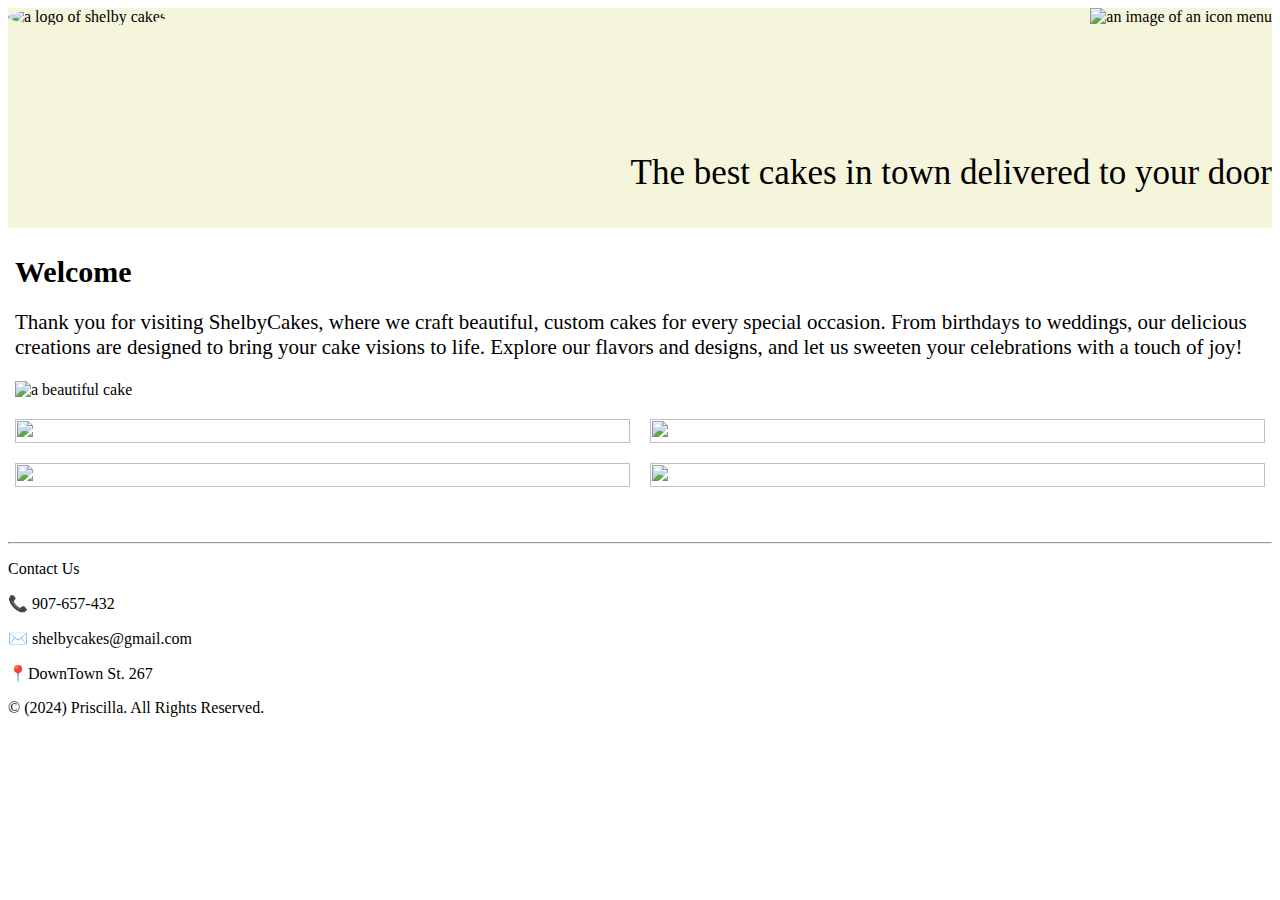
==== Cakes-Co/index.html @ ab95fb7b "Inserted a closing tag for the footer." ====
<!DOCTYPE html>
<html lang="en">
  <head>
    <meta charset="UTF-8" />
    <meta name="viewport" content="width=device-width, initial-scale=1.0" />
    <meta http-equiv="X-UA-Compatible" content="ie=edge" />
    <title>Responsive Cake webpage</title>

    <!-- Roboto link-->
    <link rel="preconnect" href="https://fonts.googleapis.com" />
    <link rel="preconnect" href="https://fonts.gstatic.com" crossorigin />
    <link
      href="https://fonts.googleapis.com/css2?family=Roboto:ital,wght@0,100;0,300;0,400;0,500;0,700;0,900;1,100;1,300;1,400;1,500;1,700;1,900&display=swap"
      rel="stylesheet"
    />

    <!----------------LINK TO CSS FILE--------------->
    <link rel="stylesheet" href="style.css" />
  </head>

  <body>
    <!----------------HEADER-------------->
    <header>
      <!--------------LOGO----------------->
      <div class="header-logo">
        <img
          src="https://i.pinimg.com/564x/e4/b7/e7/e4b7e7fdac5d5e61f2d31c872efc22b6.jpg"
          alt="a logo of shelby cakes"
        />
      </div>
      <!--------------MENU------------------->
      <div class="header-img-text">
        <div class="header-menu">
          <img
            src="https://icons.veryicon.com/png/o/miscellaneous/template-3/menu-59.png"
            alt="an image of an icon menu"
          />
        </div>
        <!-------------HEADER TEXT----------------->
        <div class="header-text">
          <p>The best cakes in town delivered to your door</p>
        </div>
      </div>
    </header>

    <!--------------------MAIN TEXT---------------->

    <main>
      <!--------------------SECTION 1---------------->
      <h1>Welcome</h1>
      <div class="main-text">
        <p>
          Thank you for visiting ShelbyCakes, where we craft beautiful, custom
          cakes for every special occasion. From birthdays to weddings, our
          delicious creations are designed to bring your cake visions to life.
          Explore our flavors and designs, and let us sweeten your celebrations
          with a touch of joy!
        </p>
      </div>

      <div class="image-box">
        <img
          class="main-image"
          src="https://i.pinimg.com/564x/fd/a7/71/fda771bd007cdaeefaded9552e704ae2.jpg"
          alt="a  beautiful cake"
        />
      </div>
      <!--------------------SECTION 2---------------->
      <div class="image-of-four">
        <img
          src="https://i.pinimg.com/564x/fa/d7/ff/fad7ff682bb0aab61be7e3dfff5ade86.jpg"
        />
        <img
          src="https://i.pinimg.com/564x/37/41/c9/3741c93fd4fd4c2a1c3088798b8fc5a2.jpg"
        />
        <img
          src="https://i.pinimg.com/564x/e4/24/99/e424993ccd01262bfedc0fa48674bcb2.jpg"
        />
        <img
          src="https://i.pinimg.com/564x/3a/dc/9b/3adc9b3d7e34e8bb5e34bcdf6cca8c9c.jpg"
        />
      </div>
    </main>

    <hr />
    <!--------------------FOOTER---------------->
    <footer></footer>
      <div class="footer-box">
        <p class="info">Contact Us</p>
        <p class="info">📞 907-657-432</p>
        <p class="info">✉️ shelbycakes@gmail.com</p>
        <p class="info">📍DownTown St. 267</p>
      </div>

<p class="copyright">&copy; (2024) Priscilla. All Rights Reserved.</p>
    </footer>
  </body>
</html>
---- Cakes-Co/style.css ----
/* ------------HEADER---------*/

header {
  display: flex;
  justify-content: space-between;
  background-color: beige;
  width: 100%;
}

.header-img-text {
  display: grid;
  grid-template-rows: 1fr 1fr;
  justify-items: end;
}

.header-logo img {
  width: 150px;
  border-radius: 50%;
}

.header-menu img {
  width: 50px;
}

.header-text {
  font-size: 35px;
  text-wrap: wrap;
  text-align: right;
}

/* ------------MAIN---------*/

/* -----------------SECTION 1-------------------*/

main {
  padding: 7px;
}

main h1 {
  font-size: 30px;
}

main p {
  font-size: 21px;
}

.main-image {
  width: 100%;
}
/* -----------------SECTION 2-------------------*/

.image-of-four {
  box-sizing: border-box;
  width: 100%;
  display: grid;
  grid-template-columns: 1fr 1fr;
  grid-template-rows: 1fr 1fr;
  row-gap: 20px;
  column-gap: 20px;
  margin-top: 20px;
  margin-bottom: 40px;
}

.image-of-four img {
  width: 100%;
  height: 100%;
}
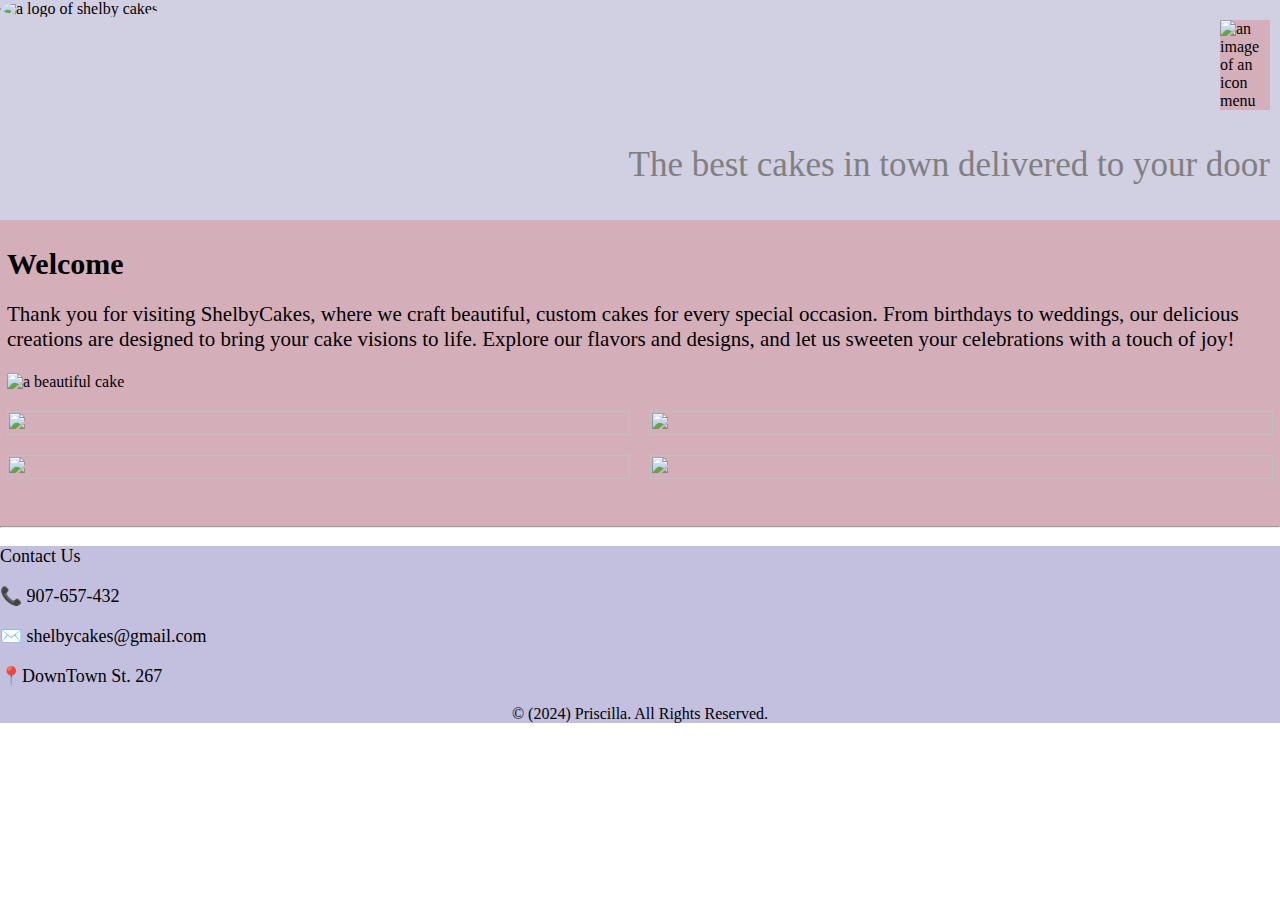
==== commit e2b3f085: "Applied css style to the footer, adjust css property parameters in the header" ====
--- a/Cakes-Co/index.html
+++ b/Cakes-Co/index.html
@@ -84,7 +84,7 @@
 
     <hr />
     <!--------------------FOOTER---------------->
-    <footer></footer>
+    <footer>
       <div class="footer-box">
         <p class="info">Contact Us</p>
         <p class="info">📞 907-657-432</p>
@@ -92,7 +92,7 @@
         <p class="info">📍DownTown St. 267</p>
       </div>
 
-<p class="copyright">&copy; (2024) Priscilla. All Rights Reserved.</p>
+      <p class="copyright">&copy; (2024) Priscilla. All Rights Reserved.</p>
     </footer>
   </body>
 </html>
--- a/Cakes-Co/style.css
+++ b/Cakes-Co/style.css
@@ -1,9 +1,13 @@
 /* ------------HEADER---------*/
+
+body {
+  margin: 0px;
+}
 
 header {
   display: flex;
   justify-content: space-between;
-  background-color: beige;
+  background-color: #d1cfe2;
   width: 100%;
 }
 
@@ -11,6 +15,7 @@
   display: grid;
   grid-template-rows: 1fr 1fr;
   justify-items: end;
+  padding-right: 10px;
 }
 
 .header-logo img {
@@ -18,14 +23,22 @@
   border-radius: 50%;
 }
 
+.header-menu {
+  width: 50px;
+  height: 50px;
+  padding-top: 20px;
+}
+
 .header-menu img {
   width: 50px;
+  background-color: #d4afb9;
 }
 
 .header-text {
   font-size: 35px;
   text-wrap: wrap;
   text-align: right;
+  color: grey;
 }
 
 /* ------------MAIN---------*/
@@ -34,6 +47,7 @@
 
 main {
   padding: 7px;
+  background-color: #d4afb9;
 }
 
 main h1 {
@@ -65,3 +79,25 @@
   width: 100%;
   height: 100%;
 }
+
+/* -----------------FOOTER-------------------*/
+
+hr {
+  margin-top: 0px;
+  margin-bottom: 0px;
+}
+
+footer {
+  background-color: #c2bfdf;
+  margin-top: 0;
+  height: 100%;
+}
+
+.footer-box {
+  font-size: large;
+  margin-bottom: 0px;
+}
+
+.copyright {
+  text-align: center;
+}
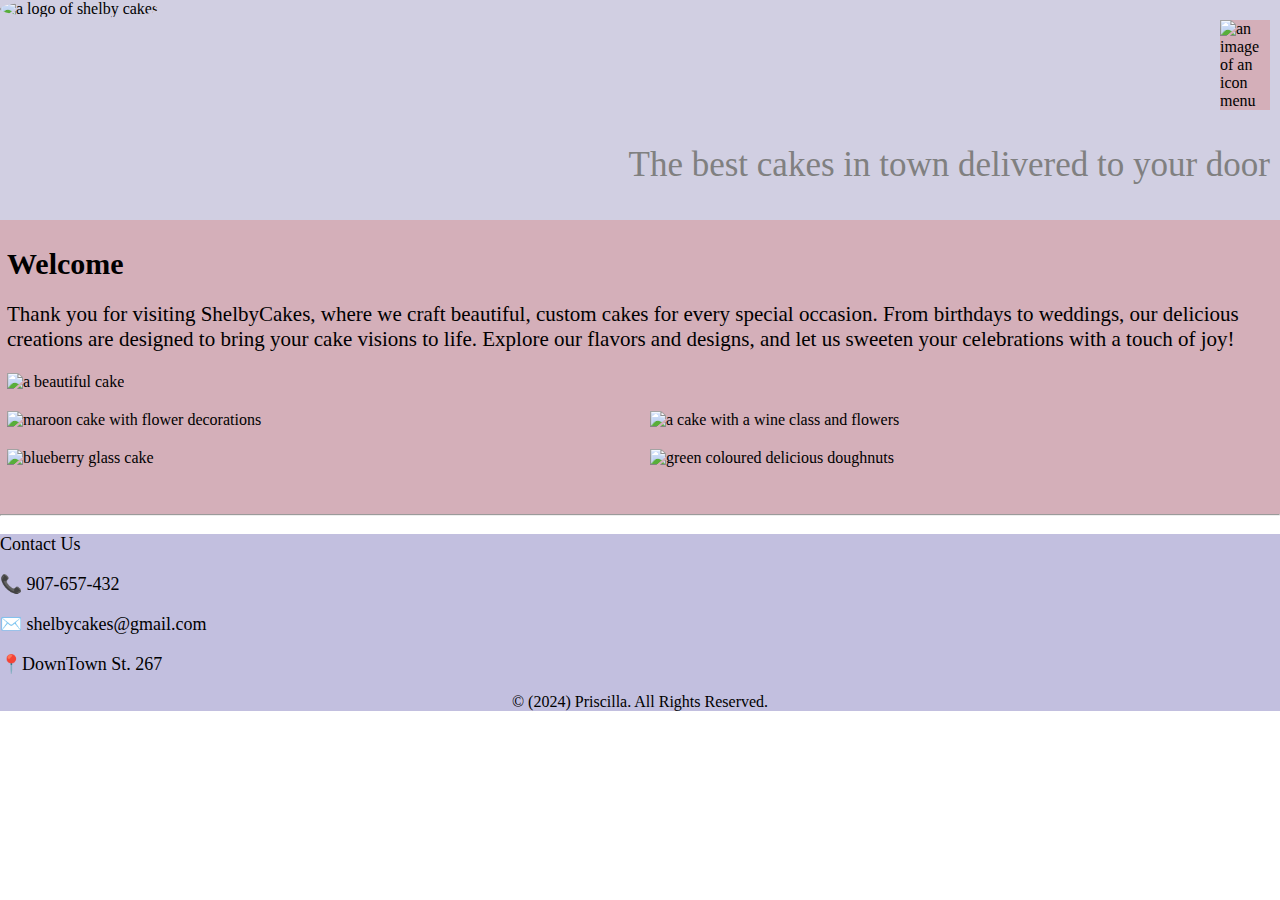
==== commit eaff8168: "Added alt attribute to section 2 images" ====
--- a/Cakes-Co/index.html
+++ b/Cakes-Co/index.html
@@ -69,15 +69,19 @@
       <div class="image-of-four">
         <img
           src="https://i.pinimg.com/564x/fa/d7/ff/fad7ff682bb0aab61be7e3dfff5ade86.jpg"
+          alt="maroon cake with flower decorations"
         />
         <img
           src="https://i.pinimg.com/564x/37/41/c9/3741c93fd4fd4c2a1c3088798b8fc5a2.jpg"
+          alt="a cake with a wine class and flowers "
         />
         <img
           src="https://i.pinimg.com/564x/e4/24/99/e424993ccd01262bfedc0fa48674bcb2.jpg"
+          alt="blueberry glass cake"
         />
         <img
           src="https://i.pinimg.com/564x/3a/dc/9b/3adc9b3d7e34e8bb5e34bcdf6cca8c9c.jpg"
+          alt="green coloured delicious doughnuts"
         />
       </div>
     </main>
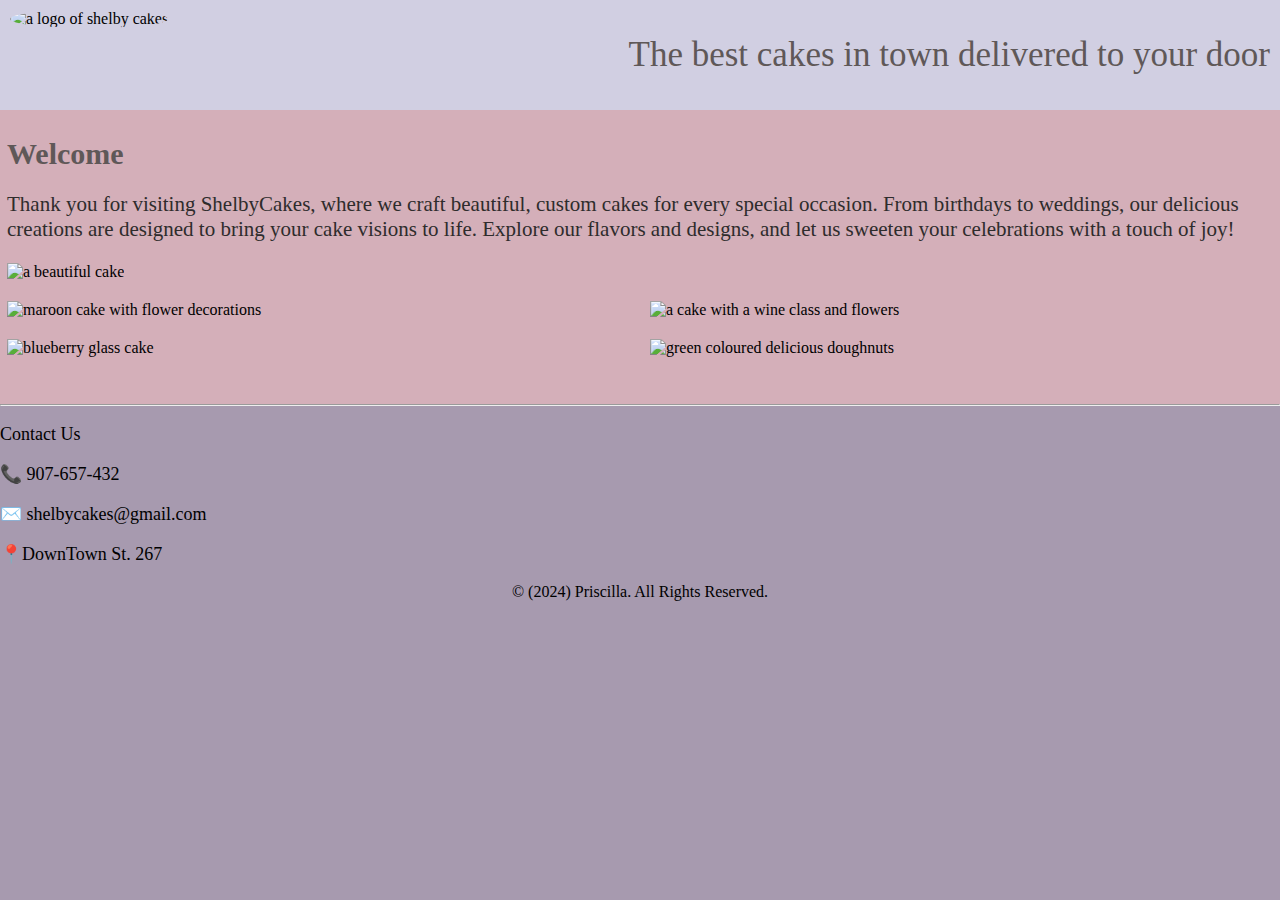
==== commit b9746ebb: "Created a nav bar list and applied display properties to default screen" ====
--- a/Cakes-Co/index.html
+++ b/Cakes-Co/index.html
@@ -46,6 +46,18 @@
     <!--------------------MAIN TEXT---------------->
 
     <main>
+      <!--------------------NAV BAR---------------->
+
+      <nav>
+        <ul>
+          <li>HOME</li>
+          <li>CAKES</li>
+          <li>ORDER</li>
+          <li>LESSONS</li>
+          <li>ABOUT</li>
+        </ul>
+      </nav>
+
       <!--------------------SECTION 1---------------->
       <h1>Welcome</h1>
       <div class="main-text">
--- a/Cakes-Co/style.css
+++ b/Cakes-Co/style.css
@@ -2,6 +2,7 @@
 
 body {
   margin: 0px;
+  background-color: #a79aaf;
 }
 
 header {
@@ -16,6 +17,10 @@
   grid-template-rows: 1fr 1fr;
   justify-items: end;
   padding-right: 10px;
+}
+
+.header-logo {
+  margin: 10px;
 }
 
 .header-logo img {
@@ -38,10 +43,16 @@
   font-size: 35px;
   text-wrap: wrap;
   text-align: right;
-  color: grey;
+  color: rgb(95, 88, 88);
 }
 
 /* ------------MAIN---------*/
+
+/* ------------NAV BAR---------*/
+
+nav {
+  display: none;
+}
 
 /* -----------------SECTION 1-------------------*/
 
@@ -52,10 +63,12 @@
 
 main h1 {
   font-size: 30px;
+  color: rgb(95, 88, 88);
 }
 
 main p {
   font-size: 21px;
+  color: rgb(46, 44, 44);
 }
 
 .main-image {
@@ -88,7 +101,7 @@
 }
 
 footer {
-  background-color: #c2bfdf;
+  background-color: #a79aaf;
   margin-top: 0;
   height: 100%;
 }
@@ -101,3 +114,45 @@
 .copyright {
   text-align: center;
 }
+
+/* -----------------MEDIA QUERIES(768px)-Medium-------------------*/
+@media (min-width: 768px) {
+  header {
+    display: flex;
+    justify-content: space-between;
+    background-color: #d1cfe2;
+    width: 100%;
+  }
+
+  .header-img-text {
+    display: grid;
+    grid-template-rows: 1fr;
+    padding-right: 10px;
+    align-items: end;
+  }
+
+  .header-logo {
+    margin: 10px;
+  }
+
+  .header-logo img {
+    width: 150px;
+    border-radius: 50%;
+  }
+
+  .header-menu {
+    display: none;
+  }
+
+  .header-menu img {
+    width: 50px;
+    background-color: #d4afb9;
+  }
+
+  .header-text {
+    font-size: 35px;
+    text-wrap: wrap;
+    text-align: right;
+    color: rgb(95, 88, 88);
+  }
+}
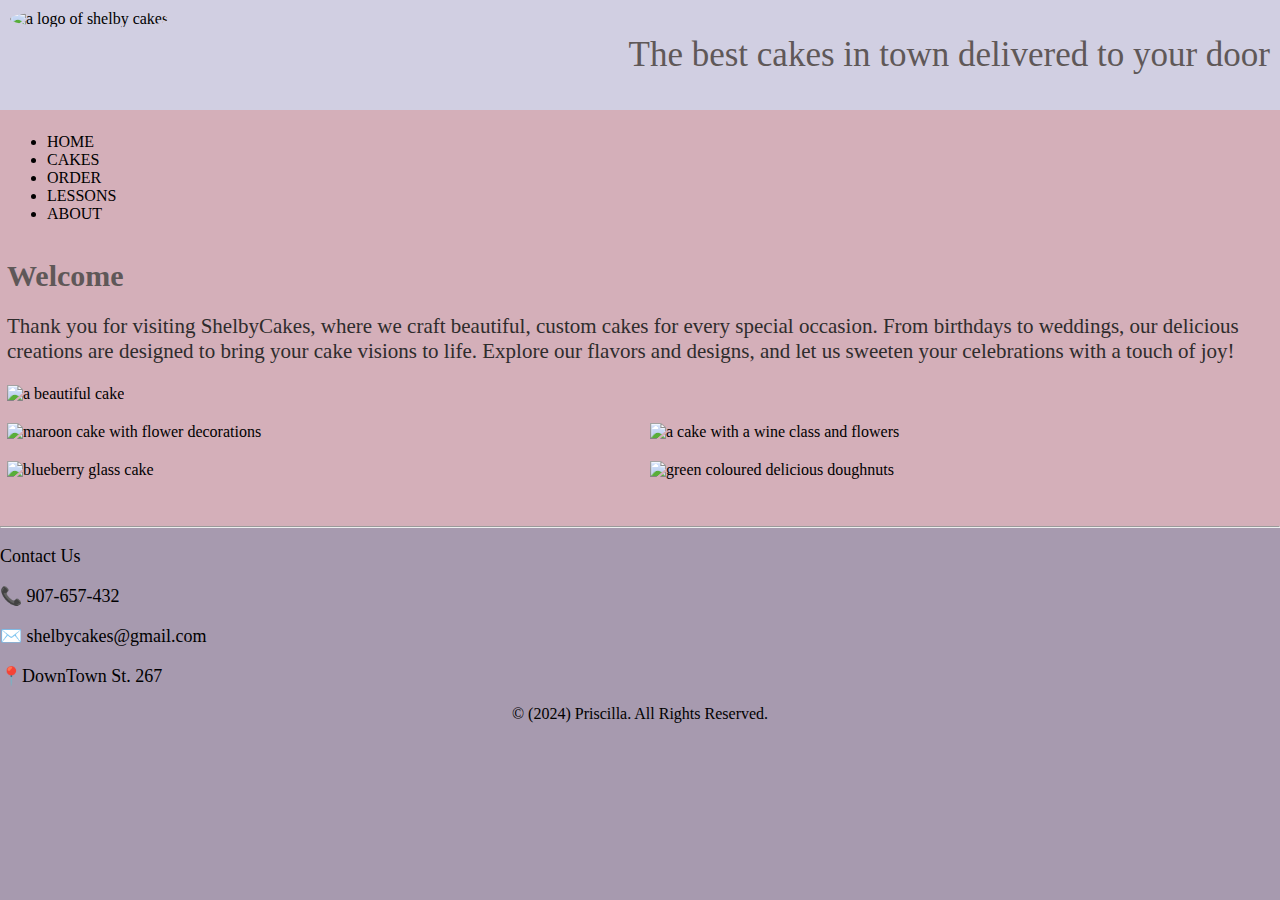
==== commit d4025088: "Added a div to the nav tag with a class" ====
--- a/Cakes-Co/index.html
+++ b/Cakes-Co/index.html
@@ -49,13 +49,15 @@
       <!--------------------NAV BAR---------------->
 
       <nav>
-        <ul>
-          <li>HOME</li>
-          <li>CAKES</li>
-          <li>ORDER</li>
-          <li>LESSONS</li>
-          <li>ABOUT</li>
-        </ul>
+        <div class="nav-list">
+          <ul>
+            <li>HOME</li>
+            <li>CAKES</li>
+            <li>ORDER</li>
+            <li>LESSONS</li>
+            <li>ABOUT</li>
+          </ul>
+        </div>
       </nav>
 
       <!--------------------SECTION 1---------------->
--- a/Cakes-Co/style.css
+++ b/Cakes-Co/style.css
@@ -155,4 +155,8 @@
     text-align: right;
     color: rgb(95, 88, 88);
   }
+
+  nav {
+    display: inline-block;
+  }
 }
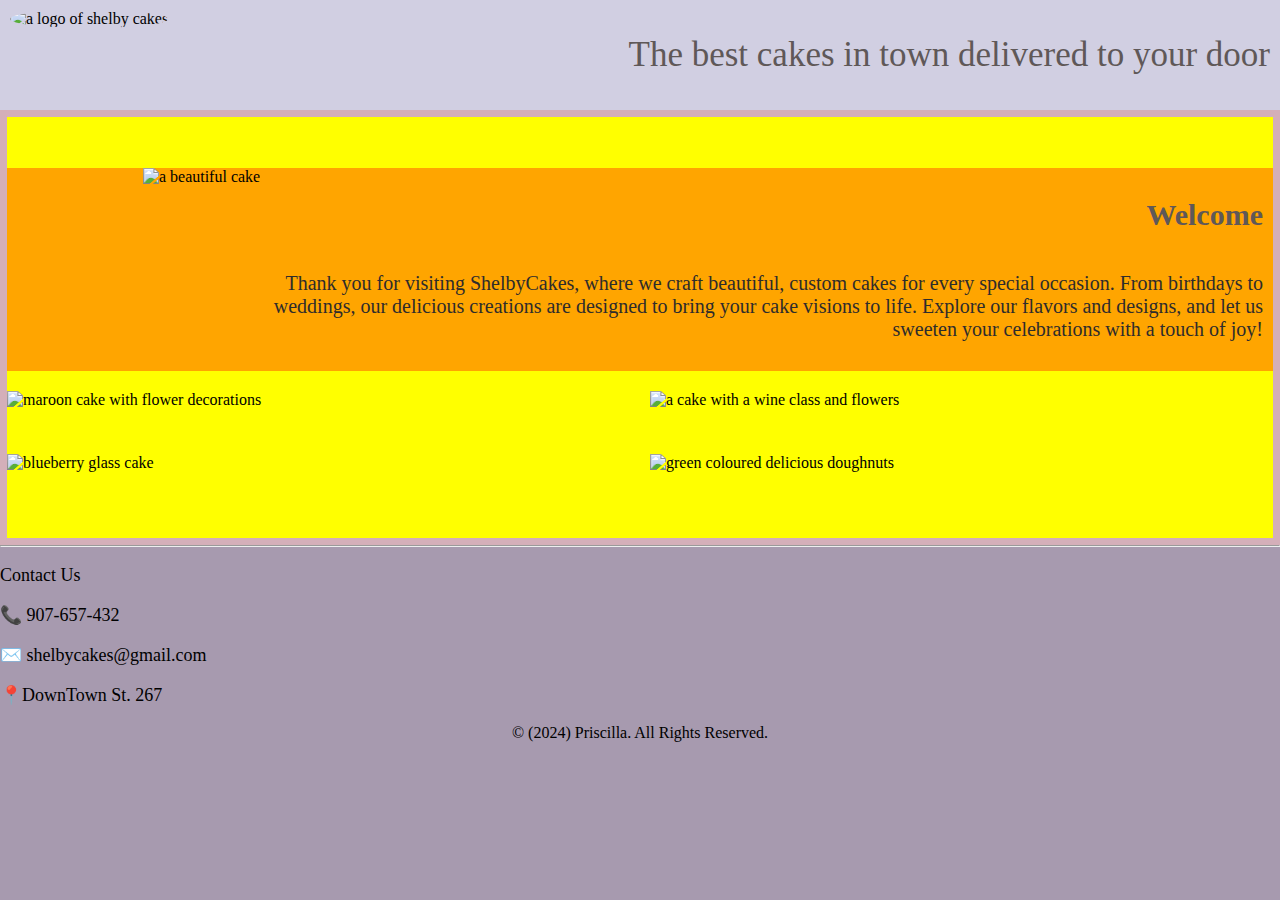
==== commit f4586372: "Added div and class to the nav tag, section1. Applied  style properties to body, header, main tags" ====
--- a/Cakes-Co/index.html
+++ b/Cakes-Co/index.html
@@ -47,37 +47,46 @@
 
     <main>
       <!--------------------NAV BAR---------------->
+      <div class="nav-heading-text-image-box">
+        <div class="nav-list">
+          <nav>
+            <ul>
+              <li>HOME</li>
+              <li>CAKES</li>
+              <li>ORDER</li>
+              <li>LESSONS</li>
+              <li>ABOUT</li>
+            </ul>
+          </nav>
+        </div>
 
-      <nav>
-        <div class="nav-list">
-          <ul>
-            <li>HOME</li>
-            <li>CAKES</li>
-            <li>ORDER</li>
-            <li>LESSONS</li>
-            <li>ABOUT</li>
-          </ul>
-        </div>
-      </nav>
 
-      <!--------------------SECTION 1---------------->
-      <h1>Welcome</h1>
-      <div class="main-text">
-        <p>
-          Thank you for visiting ShelbyCakes, where we craft beautiful, custom
-          cakes for every special occasion. From birthdays to weddings, our
-          delicious creations are designed to bring your cake visions to life.
-          Explore our flavors and designs, and let us sweeten your celebrations
-          with a touch of joy!
-        </p>
-      </div>
+        <div class="heading-text-image-box">
+          <!--------------------SECTION 1---------------->
 
-      <div class="image-box">
-        <img
-          class="main-image"
-          src="https://i.pinimg.com/564x/fd/a7/71/fda771bd007cdaeefaded9552e704ae2.jpg"
-          alt="a  beautiful cake"
-        />
+          <div class="heading-text">
+             <h1>Welcome</h1>
+             <div class="main-text">
+              <p>
+              Thank you for visiting ShelbyCakes, where we craft beautiful,
+              custom cakes for every special occasion. From birthdays to
+              weddings, our delicious creations are designed to bring your cake
+              visions to life. Explore our flavors and designs, and let us
+              sweeten your celebrations with a touch of joy!
+             </p></div>
+
+           </div>
+         
+
+
+
+           <div class="image-box">
+             <img
+             class="main-image"
+             src="https://i.pinimg.com/564x/fd/a7/71/fda771bd007cdaeefaded9552e704ae2.jpg"
+             alt="a  beautiful cake"
+             />
+            </div>
       </div>
       <!--------------------SECTION 2---------------->
       <div class="image-of-four">
--- a/Cakes-Co/style.css
+++ b/Cakes-Co/style.css
@@ -117,6 +117,10 @@
 
 /* -----------------MEDIA QUERIES(768px)-Medium-------------------*/
 @media (min-width: 768px) {
+  body {
+    box-sizing: border-box;
+  }
+
   header {
     display: flex;
     justify-content: space-between;
@@ -155,8 +159,37 @@
     text-align: right;
     color: rgb(95, 88, 88);
   }
+  /* -----------------MAIN-------------------*/
+  .nav-heading-text-image-box {
+    display: grid;
+    grid-template-rows: 0.5fr 0.5fr;
+    background-color: yellow;
+  }
 
-  nav {
-    display: inline-block;
+  .heading-text-image-box {
+    display: flex;
+    flex-direction: row-reverse;
+    background-color: orange;
+    box-sizing: border-box;
+  }
+
+  .main-image {
+    width: 500px;
+    height: 500px;
+  }
+
+  .heading-text {
+    width: 80%;
+  }
+  .heading-text h1 {
+    text-align: right;
+    padding: 10px;
+  }
+
+  .main-text p {
+    text-wrap: wrap;
+    font-size: 20px;
+    text-align: right;
+    padding: 10px;
   }
 }
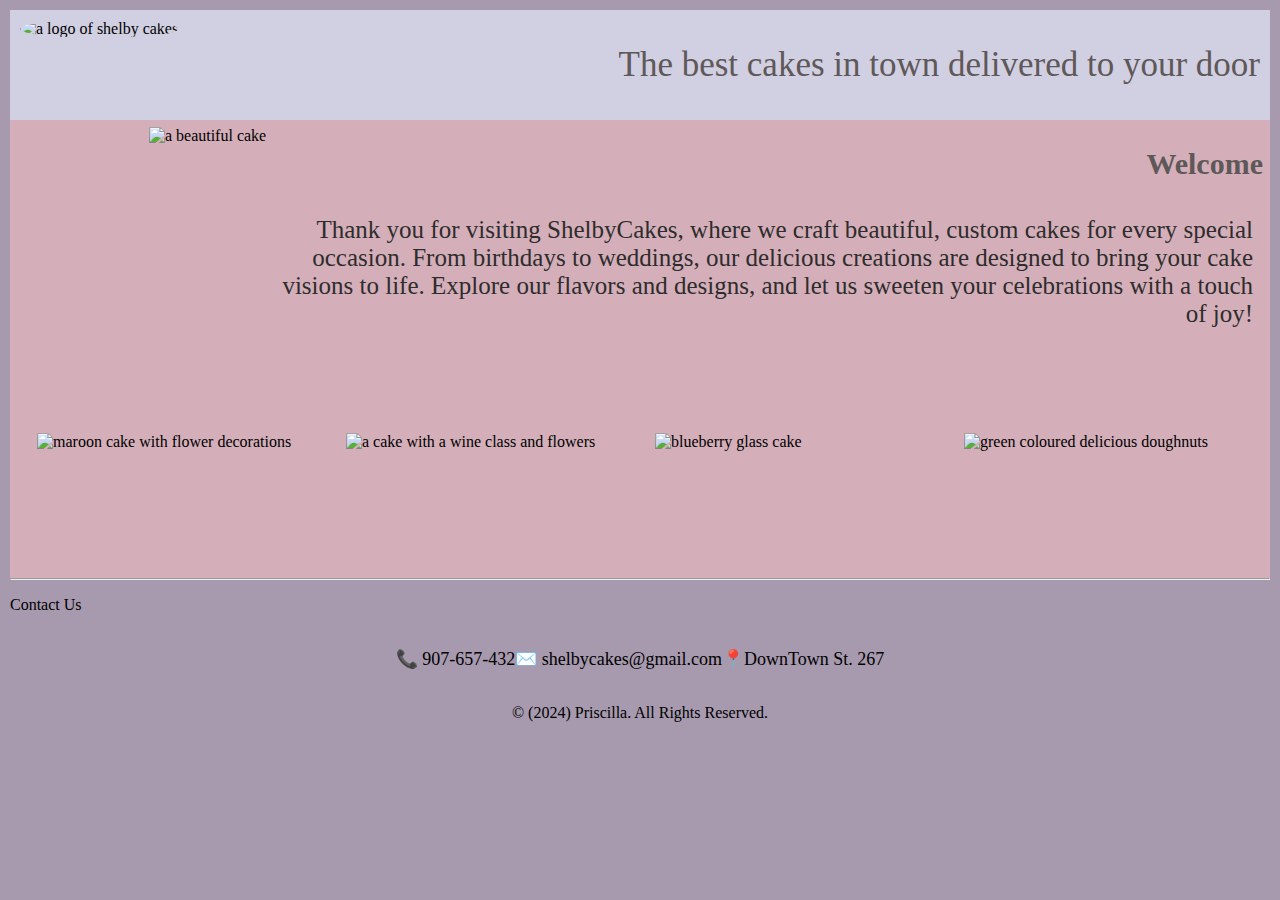
==== commit 4082338e: "Change placement of the info-contact outside the div and changed class.Applied footer styling" ====
--- a/Cakes-Co/index.html
+++ b/Cakes-Co/index.html
@@ -112,8 +112,10 @@
     <hr />
     <!--------------------FOOTER---------------->
     <footer>
+
+      <p class="info-contact">Contact Us</p>
       <div class="footer-box">
-        <p class="info">Contact Us</p>
+        
         <p class="info">📞 907-657-432</p>
         <p class="info">✉️ shelbycakes@gmail.com</p>
         <p class="info">📍DownTown St. 267</p>
--- a/Cakes-Co/style.css
+++ b/Cakes-Co/style.css
@@ -119,6 +119,7 @@
 @media (min-width: 768px) {
   body {
     box-sizing: border-box;
+    padding: 10px;
   }
 
   header {
@@ -160,16 +161,18 @@
     color: rgb(95, 88, 88);
   }
   /* -----------------MAIN-------------------*/
+
+  /* -----------------SECTION 1------------------*/
+
   .nav-heading-text-image-box {
     display: grid;
-    grid-template-rows: 0.5fr 0.5fr;
-    background-color: yellow;
+    background-color: #d4afb9;
+    padding-bottom: 0px;
   }
 
   .heading-text-image-box {
     display: flex;
     flex-direction: row-reverse;
-    background-color: orange;
     box-sizing: border-box;
   }
 
@@ -183,13 +186,51 @@
   }
   .heading-text h1 {
     text-align: right;
-    padding: 10px;
   }
 
   .main-text p {
     text-wrap: wrap;
-    font-size: 20px;
+    font-size: 25px;
     text-align: right;
     padding: 10px;
   }
-}
+
+  /* -----------------SECTION 2------------------*/
+
+  .image-of-four {
+    box-sizing: border-box;
+    width: 100%;
+    height: 40%;
+    margin-top: 50px;
+    padding: 20px;
+    display: grid;
+    grid-template-columns: 0.5fr 0.5fr 0.5fr 0.5fr;
+    grid-template-rows: 0fr 0fr 0fr 0fr;
+    column-gap: 30px;
+  }
+
+  .image-of-four img {
+    width: 100%;
+    height: 100%;
+  }
+
+  /* -----------------FOOTER-----------------*/
+
+  footer {
+    background-color: #a79aaf;
+    margin-top: 0;
+    height: 100%;
+  }
+
+  .footer-box {
+    display: flex;
+    flex-direction: row;
+    justify-content: center;
+    font-size: large;
+    margin-bottom: 0px;
+  }
+
+  .copyright {
+    text-align: center;
+  }
+}
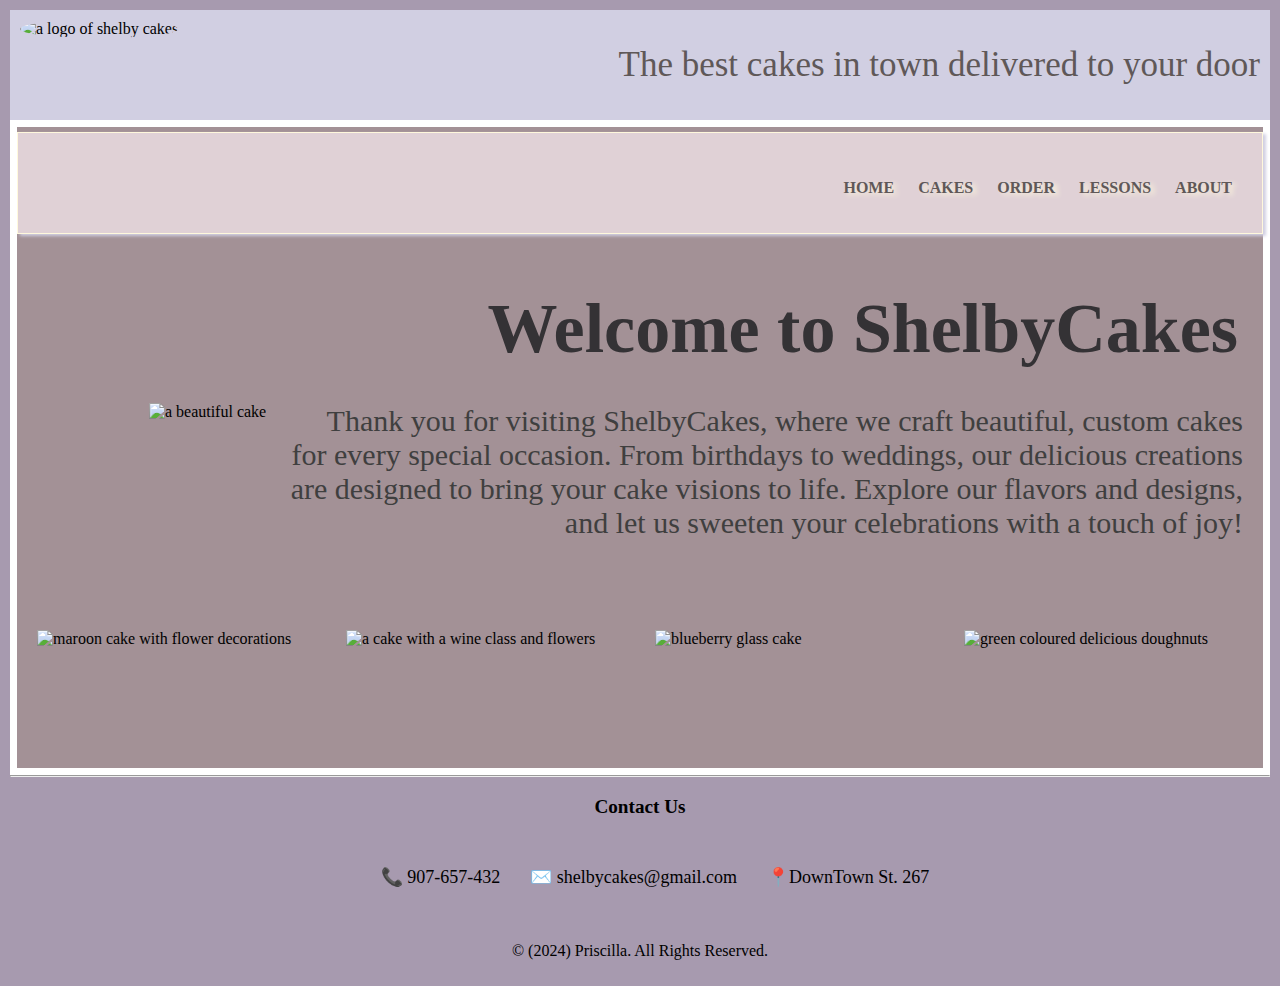
==== commit b01453c6: "Adjusted color and size property of main heading" ====
--- a/Cakes-Co/index.html
+++ b/Cakes-Co/index.html
@@ -65,7 +65,7 @@
           <!--------------------SECTION 1---------------->
 
           <div class="heading-text">
-             <h1>Welcome</h1>
+             <h1>Welcome to ShelbyCakes</h1>
              <div class="main-text">
               <p>
               Thank you for visiting ShelbyCakes, where we craft beautiful,
--- a/Cakes-Co/style.css
+++ b/Cakes-Co/style.css
@@ -64,11 +64,13 @@
 main h1 {
   font-size: 30px;
   color: rgb(95, 88, 88);
+  margin: 10px;
 }
 
 main p {
   font-size: 21px;
   color: rgb(46, 44, 44);
+  margin: 10px;
 }
 
 .main-image {
@@ -100,6 +102,11 @@
   margin-bottom: 0px;
 }
 
+.info-contact {
+  font-size: larger;
+  font-weight: 800;
+}
+
 footer {
   background-color: #a79aaf;
   margin-top: 0;
@@ -116,7 +123,7 @@
 }
 
 /* -----------------MEDIA QUERIES(768px)-Medium-------------------*/
-@media (min-width: 768px) {
+@media (min-width: 900px) {
   body {
     box-sizing: border-box;
     padding: 10px;
@@ -162,6 +169,26 @@
   }
   /* -----------------MAIN-------------------*/
 
+  nav {
+    display: flex;
+    flex-direction: row;
+    justify-content: end;
+    padding: 30px;
+  }
+
+  nav li {
+    color: rgb(95, 88, 88);
+    list-style-type: none;
+    display: inline-block;
+    padding-left: 20px;
+    font-weight: 600;
+    font-size: 16px;
+  }
+
+  nav li:hover {
+    color: #a79aaf;
+  }
+
   /* -----------------SECTION 1------------------*/
 
   .nav-heading-text-image-box {
@@ -190,7 +217,7 @@
 
   .main-text p {
     text-wrap: wrap;
-    font-size: 25px;
+    font-size: 30px;
     text-align: right;
     padding: 10px;
   }
@@ -215,6 +242,11 @@
   }
 
   /* -----------------FOOTER-----------------*/
+
+  .info-contact {
+    text-align: center;
+    margin-bottom: 10px;
+  }
 
   footer {
     background-color: #a79aaf;
@@ -228,9 +260,181 @@
     justify-content: center;
     font-size: large;
     margin-bottom: 0px;
+    padding: 20px;
+  }
+
+  .footer-box p {
+    padding-left: 30px;
+    text-align: center;
   }
 
   .copyright {
     text-align: center;
   }
 }
+/* -----------------MEDIA QUERIES  (900)  LARGE-------------------*/
+@media (min-width: 900px) {
+  body {
+    box-sizing: border-box;
+    padding: 10px;
+  }
+
+  header {
+    display: flex;
+    justify-content: space-between;
+    background-color: #d1cfe2;
+    width: 100%;
+  }
+
+  .header-img-text {
+    display: grid;
+    grid-template-rows: 1fr;
+    padding-right: 10px;
+    align-items: end;
+  }
+
+  .header-logo {
+    margin: 10px;
+  }
+
+  .header-logo img {
+    width: 150px;
+    border-radius: 50%;
+  }
+
+  .header-menu {
+    display: none;
+  }
+
+  .header-menu img {
+    width: 50px;
+  }
+
+  .header-text {
+    font-size: 35px;
+    text-wrap: wrap;
+    text-align: right;
+    color: rgb(95, 88, 88);
+  }
+  /* -----------------MAIN-------------------*/
+
+  nav {
+    display: flex;
+    flex-direction: row;
+    justify-content: end;
+    padding: 30px;
+    border: 1px solid cornsilk;
+    background-color: #e0d1d6;
+    margin-bottom: 30px;
+    margin-top: 5px;
+    height: 40px;
+
+    box-shadow: 3px 2px 3px #d1cfe2;
+  }
+
+  nav li {
+    color: rgb(95, 88, 88);
+    list-style-type: none;
+    display: inline-block;
+    padding-bottom: 10px;
+    font-weight: 700;
+    font-size: 16px;
+    text-shadow: 4px 2px 5px cornsilk;
+  }
+
+  nav li:hover {
+    color: #a79aaf;
+  }
+
+  main {
+    background-color: white;
+  }
+
+  /* -----------------SECTION 1------------------*/
+
+  .nav-heading-text-image-box {
+    display: grid;
+    background-color: #a39196;
+    padding-bottom: 0px;
+  }
+
+  .heading-text-image-box {
+    display: flex;
+    flex-direction: row-reverse;
+    align-items: center;
+    box-sizing: border-box;
+  }
+
+  .main-image {
+    width: 500px;
+    height: 500px;
+  }
+
+  .heading-text {
+    width: 80%;
+  }
+  .heading-text h1 {
+    text-align: right;
+    font-size: 70px;
+    padding: 15px;
+    color: rgb(52, 50, 53);
+  }
+
+  .main-text p {
+    text-wrap: wrap;
+    font-size: 30px;
+    text-align: right;
+    padding: 10px;
+    color: rgb(63, 63, 63);
+  }
+
+  /* -----------------SECTION 2------------------*/
+
+  .image-of-four {
+    box-sizing: border-box;
+    width: 100%;
+    height: 40%;
+    margin-top: 50px;
+    padding: 20px;
+    display: grid;
+    grid-template-columns: 0.5fr 0.5fr 0.5fr 0.5fr;
+    grid-template-rows: 0fr 0fr 0fr 0fr;
+    column-gap: 30px;
+  }
+
+  .image-of-four img {
+    width: 100%;
+    height: 100%;
+  }
+
+  /* -----------------FOOTER-----------------*/
+
+  .info-contact {
+    text-align: center;
+    margin-bottom: 10px;
+  }
+
+  footer {
+    background-color: #a79aaf;
+    margin-top: 0;
+    height: 100%;
+  }
+
+  .footer-box {
+    display: flex;
+    flex-direction: row;
+    justify-content: center;
+    font-size: large;
+    margin-bottom: 0px;
+    padding: 20px;
+  }
+
+  .footer-box p {
+    padding-left: 30px;
+    text-align: center;
+  }
+
+  .copyright {
+    text-align: center;
+  }
+}
